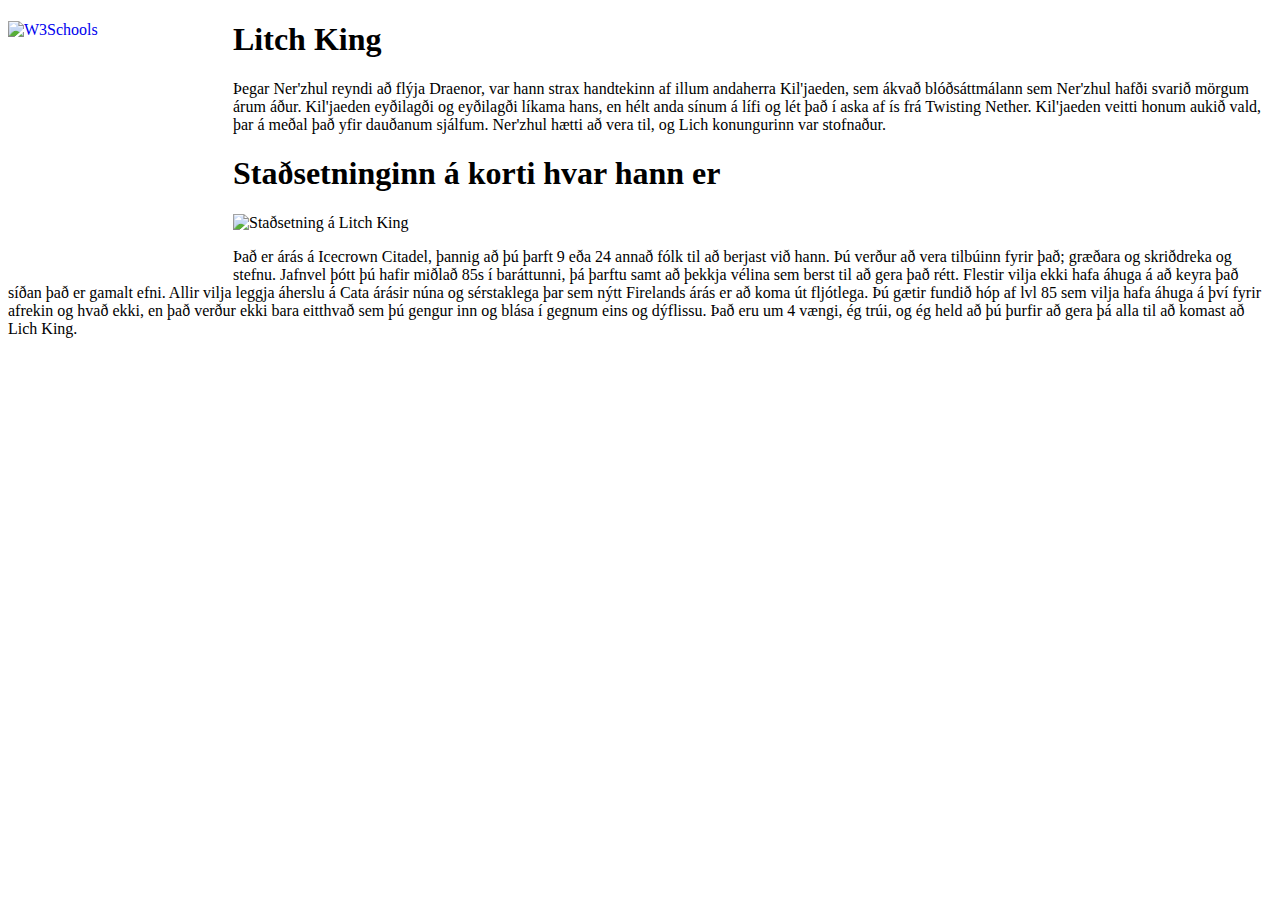
==== index.html @ 44ea1524 "Update index.html" ====
<!DOCTYPE html>
<html>
  <head>
    <meta charset="utf-8">
    <title>World of Warcraft</title>
    <link rel="stylesheet" type="text/css" href="normalize.css">

<div id="left"></div>
<div id="right"></div>
<div id="top"></div>
<div id="bottom"></div>
 <p2>
 <a href="https://worldofwarcraft.com/en-us/">
<img border="0" alt="W3Schools" src="200w.gif" width="225" height="250" align="left">
</a>
</p2>


      <h1>Litch King</h1>
      <nav>
        <p>Þegar Ner'zhul reyndi að flýja Draenor, var hann strax handtekinn af illum andaherra Kil'jaeden, sem ákvað blóðsáttmálann sem Ner'zhul hafði svarið mörgum árum áður. Kil'jaeden eyðilagði og eyðilagði líkama hans, en hélt anda sínum á lífi og lét það í aska af ís frá Twisting Nether. Kil'jaeden veitti honum aukið vald, þar á meðal það yfir dauðanum sjálfum. Ner'zhul hætti að vera til, og Lich konungurinn var stofnaður.</p>
      </nav>
    </div>
    <div>
      <h1>Staðsetninginn á korti hvar hann er</h1>
      <nav>
          <img src="map.jpg" alt="Staðsetning á Litch King" width="750" height="600"> 
        <p>Það er árás á Icecrown Citadel, þannig að þú þarft 9 eða 24 annað fólk til að berjast við hann.

Þú verður að vera tilbúinn fyrir það; græðara og skriðdreka og stefnu. Jafnvel þótt þú hafir miðlað 85s í baráttunni, þá þarftu samt að þekkja vélina sem berst til að gera það rétt.

Flestir vilja ekki hafa áhuga á að keyra það síðan það er gamalt efni. Allir vilja leggja áherslu á Cata árásir núna og sérstaklega þar sem nýtt Firelands árás er að koma út fljótlega.

Þú gætir fundið hóp af lvl 85  sem vilja hafa áhuga á því fyrir afrekin og hvað ekki, en það verður ekki bara eitthvað sem þú gengur inn og blása í gegnum eins og dýflissu. Það eru um 4 vængi, ég trúi, og ég held að þú þurfir að gera þá alla til að komast að Lich King.</p><iframe width="640" height="360" src="https://www.youtube.com/embed/BCr7y4SLhck" frameborder="0" allow="autoplay; encrypted-media" allowfullscreen></iframe>
       
        
      </nav>
    </div>
  </body>
</html>
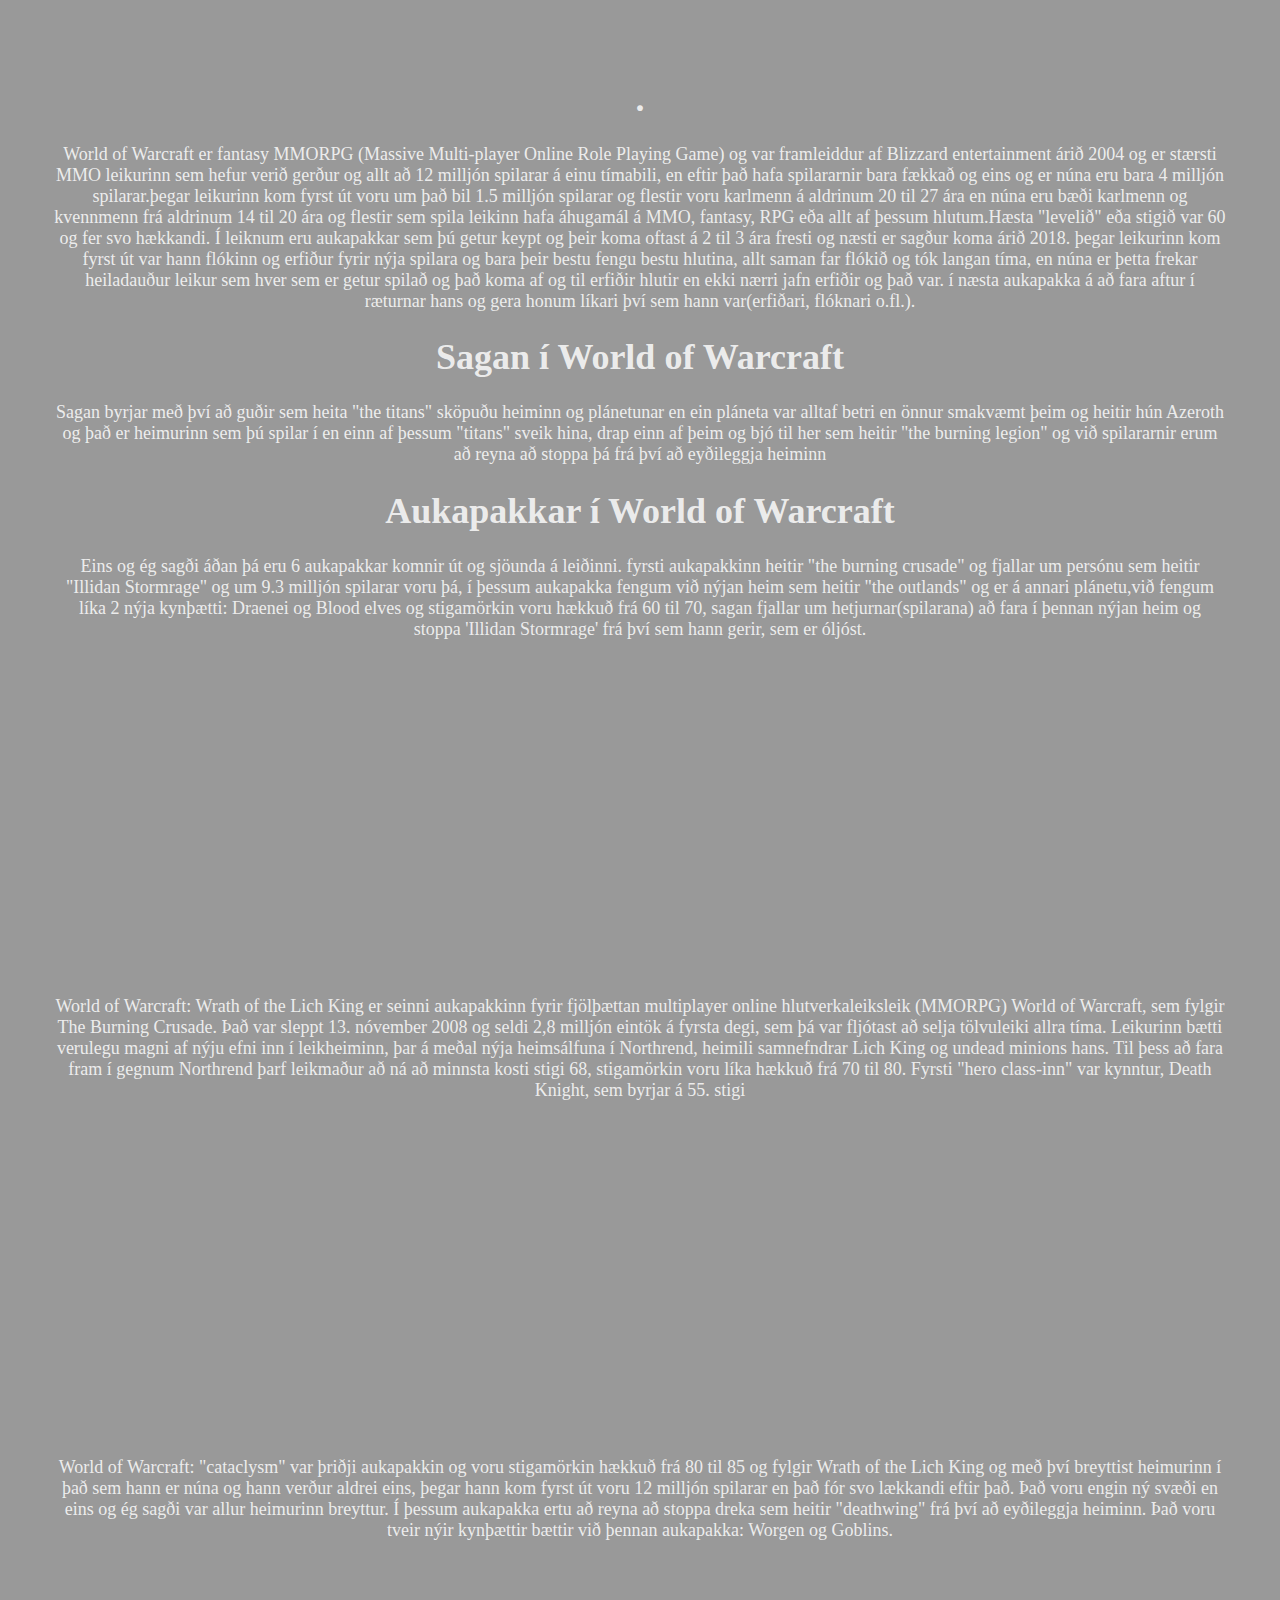
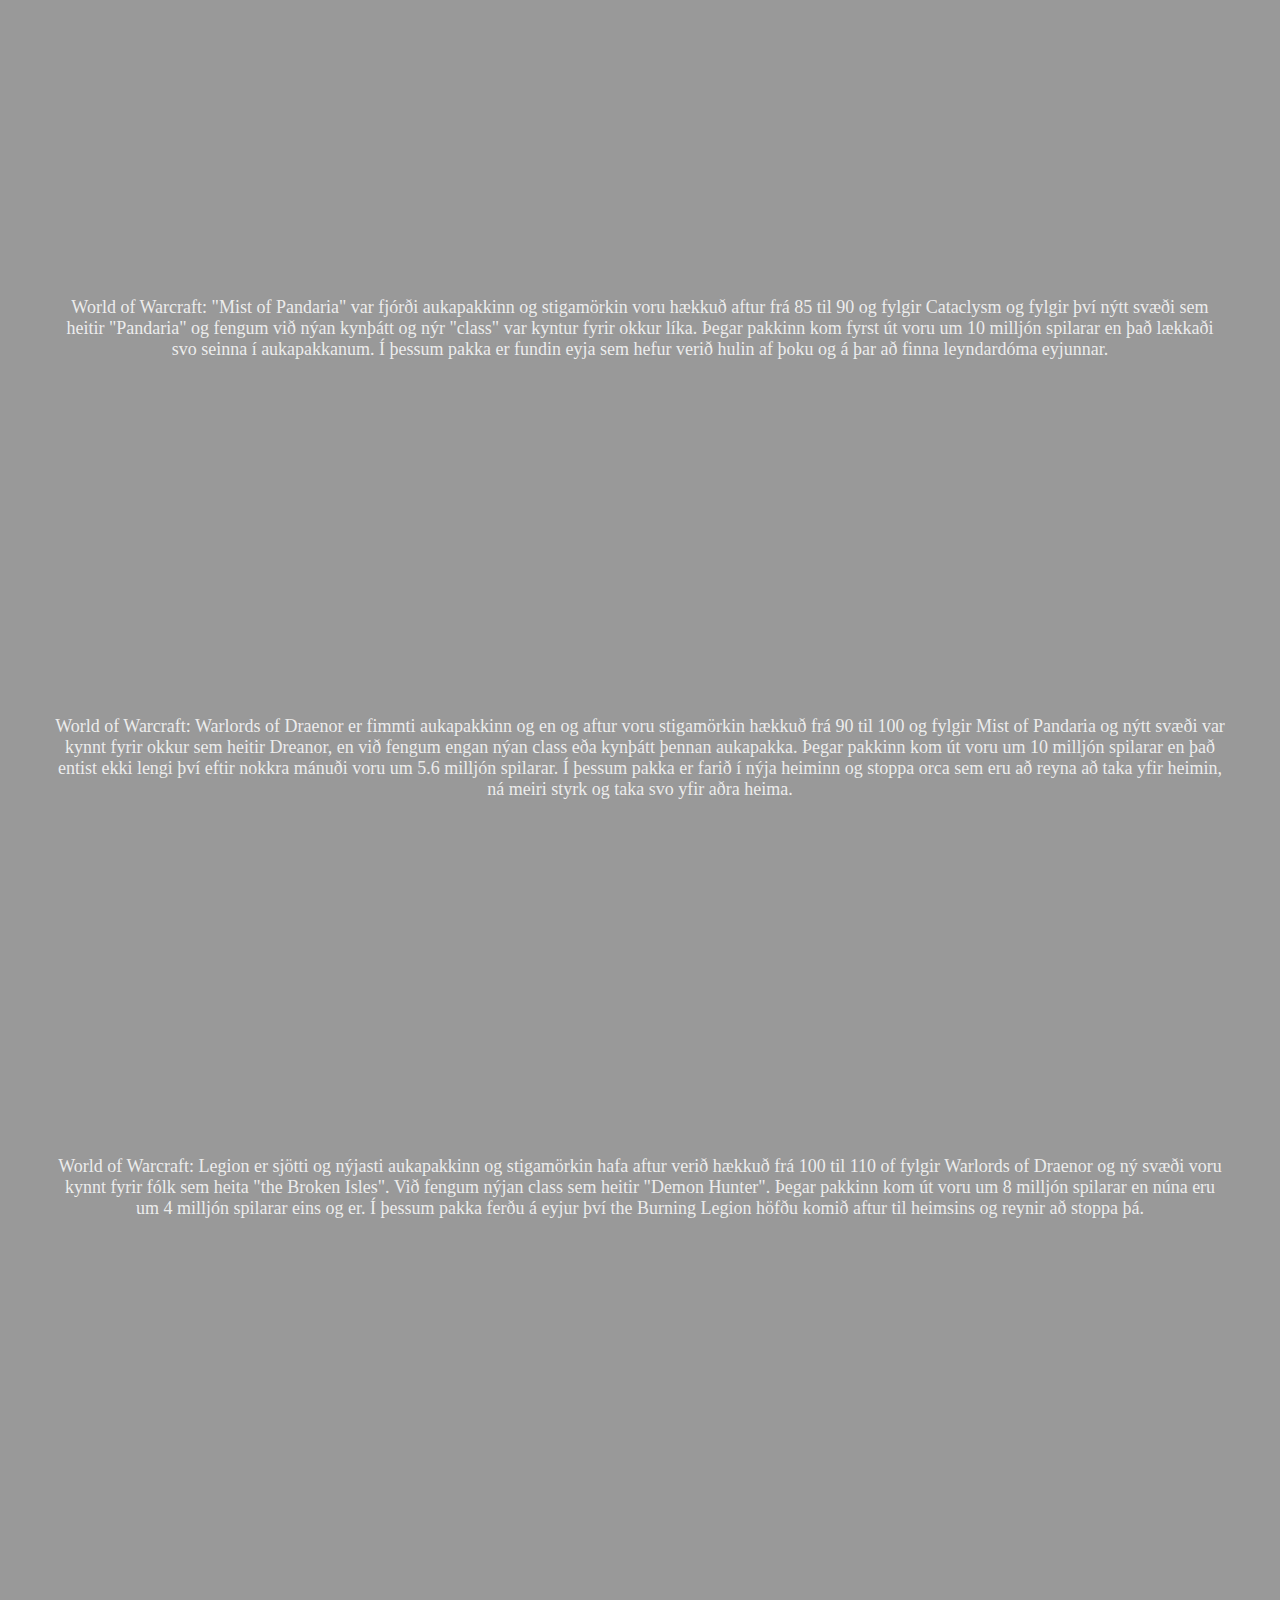
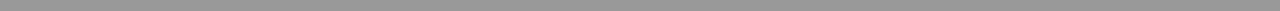
==== commit 414c9503: "Add files via upload" ====
--- a/index.html
+++ b/index.html
@@ -3,38 +3,31 @@
   <head>
     <meta charset="utf-8">
     <title>World of Warcraft</title>
-    <link rel="stylesheet" type="text/css" href="normalize.css">
-
-<div id="left"></div>
-<div id="right"></div>
-<div id="top"></div>
-<div id="bottom"></div>
- <p2>
- <a href="https://worldofwarcraft.com/en-us/">
-<img border="0" alt="W3Schools" src="200w.gif" width="225" height="250" align="left">
-</a>
-</p2>
-
-
-      <h1>Litch King</h1>
+    <link rel="stylesheet" type="text/css" href="normalize1.css">
+  </head>
+  <body>
+    <div>
+      <h1>    .</h1>
       <nav>
-        <p>Þegar Ner'zhul reyndi að flýja Draenor, var hann strax handtekinn af illum andaherra Kil'jaeden, sem ákvað blóðsáttmálann sem Ner'zhul hafði svarið mörgum árum áður. Kil'jaeden eyðilagði og eyðilagði líkama hans, en hélt anda sínum á lífi og lét það í aska af ís frá Twisting Nether. Kil'jaeden veitti honum aukið vald, þar á meðal það yfir dauðanum sjálfum. Ner'zhul hætti að vera til, og Lich konungurinn var stofnaður.</p>
+        <p>World of Warcraft er fantasy MMORPG (Massive Multi-player Online Role Playing Game) og var framleiddur af Blizzard entertainment árið 2004 og er stærsti MMO leikurinn sem hefur verið gerður og allt að 12 milljón spilarar á einu tímabili, en eftir það hafa spilararnir bara fækkað og eins og er núna eru bara 4 milljón spilarar.þegar leikurinn kom fyrst út voru um það bil 1.5 milljón spilarar og flestir voru karlmenn á aldrinum 20 til 27 ára en núna eru bæði karlmenn og kvennmenn frá aldrinum 14 til 20 ára og flestir sem spila leikinn hafa áhugamál á MMO, fantasy, RPG eða allt af þessum hlutum.Hæsta "levelið" eða stigið var 60 og fer svo hækkandi. Í leiknum eru aukapakkar sem þú getur keypt og þeir koma oftast á 2 til 3 ára fresti og næsti er sagður koma árið 2018. þegar leikurinn kom fyrst út var hann flókinn og erfiður fyrir nýja spilara og bara þeir bestu fengu bestu hlutina, allt saman far flókið og tók langan tíma, en núna er þetta frekar heiladauður leikur sem hver sem er getur spilað og það koma af og til erfiðir hlutir en ekki nærri jafn erfiðir og það var. í næsta aukapakka á að fara aftur í ræturnar hans og gera honum líkari því sem hann var(erfiðari, flóknari o.fl.).</p>
       </nav>
     </div>
     <div>
-      <h1>Staðsetninginn á korti hvar hann er</h1>
+      <h1>Sagan í World of Warcraft</h1>
       <nav>
-          <img src="map.jpg" alt="Staðsetning á Litch King" width="750" height="600"> 
-        <p>Það er árás á Icecrown Citadel, þannig að þú þarft 9 eða 24 annað fólk til að berjast við hann.
-
-Þú verður að vera tilbúinn fyrir það; græðara og skriðdreka og stefnu. Jafnvel þótt þú hafir miðlað 85s í baráttunni, þá þarftu samt að þekkja vélina sem berst til að gera það rétt.
-
-Flestir vilja ekki hafa áhuga á að keyra það síðan það er gamalt efni. Allir vilja leggja áherslu á Cata árásir núna og sérstaklega þar sem nýtt Firelands árás er að koma út fljótlega.
-
-Þú gætir fundið hóp af lvl 85  sem vilja hafa áhuga á því fyrir afrekin og hvað ekki, en það verður ekki bara eitthvað sem þú gengur inn og blása í gegnum eins og dýflissu. Það eru um 4 vængi, ég trúi, og ég held að þú þurfir að gera þá alla til að komast að Lich King.</p><iframe width="640" height="360" src="https://www.youtube.com/embed/BCr7y4SLhck" frameborder="0" allow="autoplay; encrypted-media" allowfullscreen></iframe>
-       
-        
+        <p>Sagan byrjar með því að guðir sem heita "the titans" sköpuðu heiminn og plánetunar en ein pláneta var alltaf betri en önnur smakvæmt þeim og heitir hún Azeroth og það er heimurinn sem þú spilar í en einn af þessum "titans" sveik hina, drap einn af þeim og bjó til her sem heitir "the burning legion" og við spilararnir erum að reyna að stoppa þá frá því að eyðileggja heiminn</p>
+      </nav>
+    </div>
+    <div>
+      <h1>Aukapakkar í World of Warcraft</h1>
+      <nav>
+        <p>Eins og ég sagði áðan þá eru 6 aukapakkar komnir út og sjöunda á leiðinni. fyrsti aukapakkinn heitir "the burning crusade" og fjallar um persónu sem heitir "Illidan Stormrage" og um 9.3 milljón spilarar voru þá, í þessum aukapakka fengum við nýjan heim sem heitir "the outlands" og er á annari plánetu,við fengum líka 2 nýja kynþætti: Draenei og Blood elves og stigamörkin voru hækkuð frá 60 til 70, sagan fjallar um hetjurnar(spilarana) að fara í þennan nýjan heim og stoppa 'Illidan Stormrage' frá því sem hann gerir, sem er óljóst.</p><iframe width="560" height="315" src="https://www.youtube.com/embed/IBHL_-biMrQ" frameborder="0" gesture="media" allow="encrypted-media" allowfullscreen></iframe> 
+        <p>World of Warcraft: Wrath of the Lich King er seinni aukapakkinn fyrir fjölþættan multiplayer online hlutverkaleiksleik (MMORPG) World of Warcraft, sem fylgir The Burning Crusade. Það var sleppt 13. nóvember 2008 og seldi 2,8 milljón eintök á fyrsta degi, sem þá var fljótast að selja tölvuleiki allra tíma. Leikurinn bætti verulegu magni af nýju efni inn í leikheiminn, þar á meðal nýja heimsálfuna í Northrend, heimili samnefndrar Lich King og undead minions hans. Til þess að fara fram í gegnum Northrend þarf leikmaður að ná að minnsta kosti stigi 68, stigamörkin voru líka hækkuð frá 70 til 80. Fyrsti "hero class-inn" var kynntur, Death Knight, sem byrjar á 55. stigi</p><iframe width="560" height="315" src="https://www.youtube.com/embed/BCr7y4SLhck" frameborder="0" gesture="media" allow="encrypted-media" allowfullscreen></iframe>
+        <p>World of Warcraft: "cataclysm" var þriðji aukapakkin og voru stigamörkin hækkuð frá 80 til 85 og fylgir Wrath of the Lich King og með því breyttist heimurinn í það sem hann er núna og hann verður aldrei eins, þegar hann kom fyrst út voru 12 milljón spilarar en það fór svo lækkandi eftir það. Það voru engin ný svæði en eins og ég sagði var allur heimurinn breyttur. Í þessum aukapakka ertu að reyna að stoppa dreka sem heitir "deathwing" frá því að eyðileggja heiminn. Það voru tveir nýir kynþættir bættir við þennan aukapakka: Worgen og Goblins.</p><iframe width="560" height="315" src="https://www.youtube.com/embed/Wq4Y7ztznKc" frameborder="0" gesture="media" allow="encrypted-media" allowfullscreen></iframe>
+        <p>World of Warcraft: "Mist of Pandaria" var fjórði aukapakkinn og stigamörkin voru hækkuð aftur frá 85 til 90 og fylgir Cataclysm og fylgir því nýtt svæði sem heitir "Pandaria" og fengum við nýan kynþátt og nýr "class" var kyntur fyrir okkur líka. Þegar pakkinn kom fyrst út voru um 10 milljón spilarar en það lækkaði svo seinna í aukapakkanum. Í þessum pakka er fundin eyja sem hefur verið hulin af þoku og á þar að finna leyndardóma eyjunnar.</p><iframe width="560" height="315" src="https://www.youtube.com/embed/wvYXoyxLv64" frameborder="0" gesture="media" allow="encrypted-media" allowfullscreen></iframe>
+        <p>World of Warcraft: Warlords of Draenor er fimmti aukapakkinn og en og aftur voru stigamörkin hækkuð frá 90 til 100 og fylgir Mist of Pandaria og nýtt svæði var kynnt fyrir okkur sem heitir Dreanor, en við fengum engan nýan class eða kynþátt þennan aukapakka. Þegar pakkinn kom út voru um 10 milljón spilarar en það entist ekki lengi því eftir nokkra mánuði voru um 5.6 milljón spilarar. Í þessum pakka er farið í nýja heiminn og stoppa orca sem eru að reyna að taka yfir heimin, ná meiri styrk og taka svo yfir aðra heima.</p><iframe width="560" height="315" src="https://www.youtube.com/embed/TLzhlsEFcVQ" frameborder="0" gesture="media" allow="encrypted-media" allowfullscreen></iframe>
+        <p>World of Warcraft: Legion er sjötti og nýjasti aukapakkinn og stigamörkin hafa aftur verið hækkuð frá 100 til 110 of fylgir Warlords of Draenor og ný svæði voru kynnt fyrir fólk sem heita "the Broken Isles". Við fengum nýjan class sem heitir "Demon Hunter". Þegar pakkinn kom út voru um 8 milljón spilarar en núna eru um 4 milljón spilarar eins og er. Í þessum pakka ferðu á eyjur því the Burning Legion höfðu komið aftur til heimsins og reynir að stoppa þá.</p><iframe width="560" height="315" src="https://www.youtube.com/embed/eYNCCu0y-Is" frameborder="0" gesture="media" allow="encrypted-media" allowfullscreen></iframe>
       </nav>
     </div>
   </body>
-</html>
+</html>--- a/normalize1.css
+++ b/normalize1.css
@@ -0,0 +1,13 @@
+body {
+
+	padding: 3em;
+	background-color: #999;
+	font-size: 18px;
+	background-image: url('./jeremy-sun-wow-1920xwide.jpg'); 
+	color: #ffffffd6;
+	margin: 0;
+	background-repeat: no-repeat;
+	background-attachment: fixed;
+	text-align: center;
+
+}
